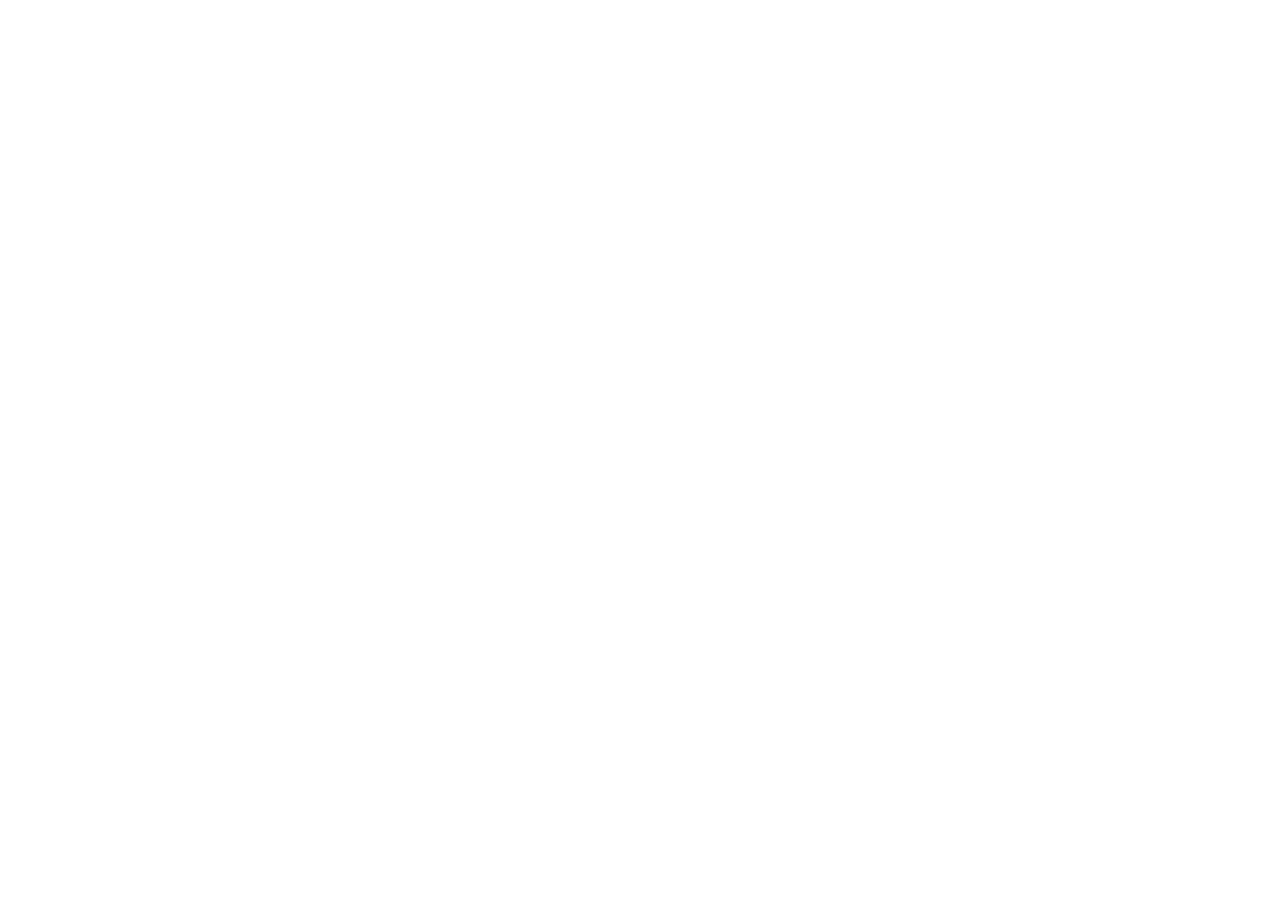
==== index.html @ 785d0e00 "Add files via upload" ====
<html>

<head>
    <meta charset="utf-8" />
    <title>Map Animation Lake Bluff</title>
    <meta name="viewport" content="initial-scale=1,maximum-scale=1,user-scalable=no" />
    <script src="https://api.mapbox.com/mapbox-gl-js/v1.11.0/mapbox-gl.js"></script>
    <link href="https://api.mapbox.com/mapbox-gl-js/v1.11.0/mapbox-gl.css" rel="stylesheet" />
    <link href="./styles.css" rel="stylesheet" />

    <script src='https://api.mapbox.com/mapbox-gl-js/v2.11.0/mapbox-gl.js'></script>
    <link href='https://api.mapbox.com/mapbox-gl-js/v2.11.0/mapbox-gl.css' rel='stylesheet' />
    
</head>


</html>
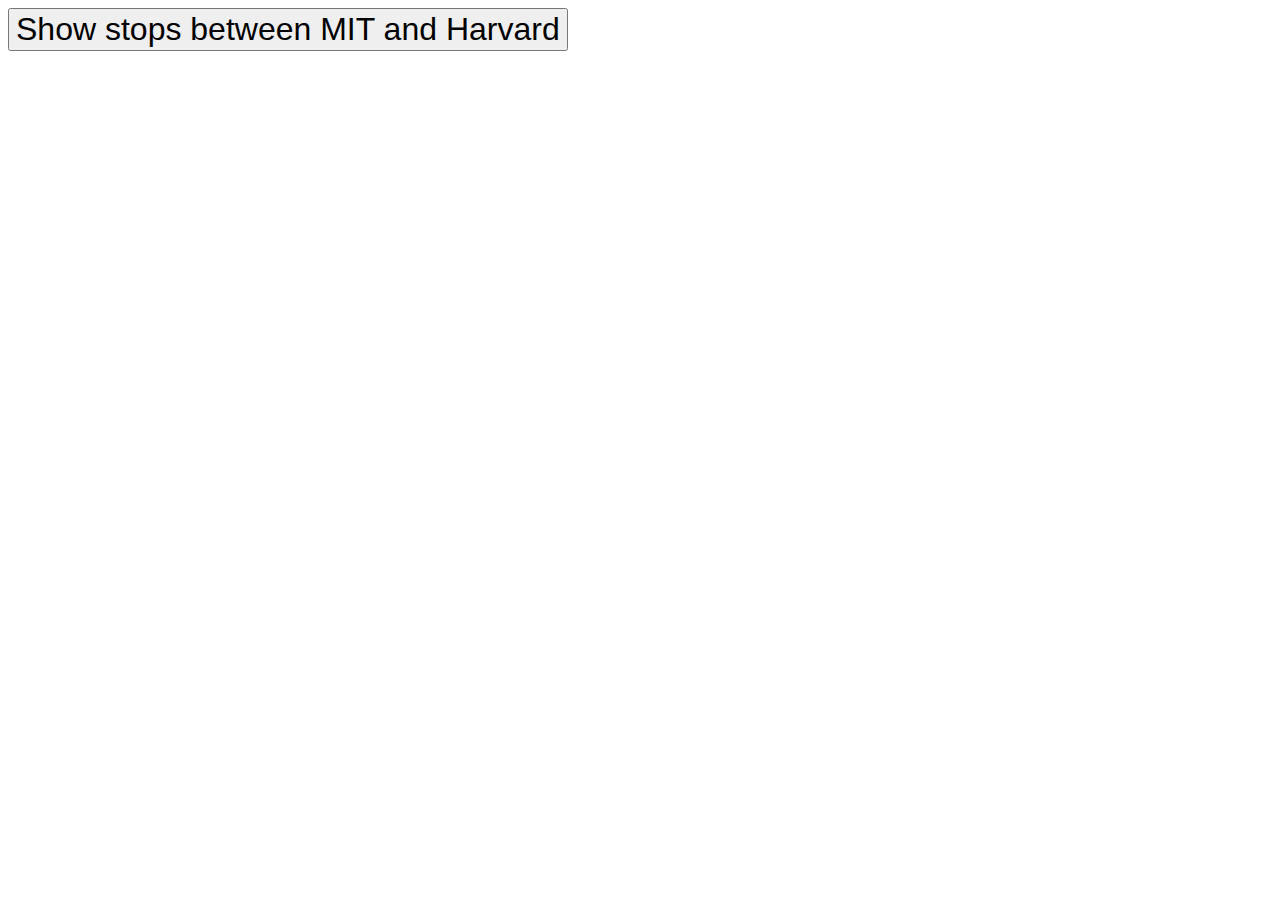
==== commit 215b6ab1: "Update index.html" ====
--- a/index.html
+++ b/index.html
@@ -1,20 +1,23 @@
-
+<!DOCTYPE html>
 <html>
 
 <head>
     <meta charset="utf-8" />
-    <title>Map Animation Lake Bluff</title>
+    <title>Map Animation</title>
     <meta name="viewport" content="initial-scale=1,maximum-scale=1,user-scalable=no" />
     <script src="https://api.mapbox.com/mapbox-gl-js/v1.11.0/mapbox-gl.js"></script>
     <link href="https://api.mapbox.com/mapbox-gl-js/v1.11.0/mapbox-gl.css" rel="stylesheet" />
     <link href="./styles.css" rel="stylesheet" />
-
-    <script src='https://api.mapbox.com/mapbox-gl-js/v2.11.0/mapbox-gl.js'></script>
-    <link href='https://api.mapbox.com/mapbox-gl-js/v2.11.0/mapbox-gl.css' rel='stylesheet' />
-    
 </head>
 
+<body>
+    <div id="map"></div>
+    <div class="map-overlay top">
+        <button class="map-button" style="font-size: 2em" onclick="move()">
+            Show stops between MIT and Harvard
+        </button>
+    </div>
+    <script src="./mapanimation.js"></script>
+</body>
 
 </html>
-
-
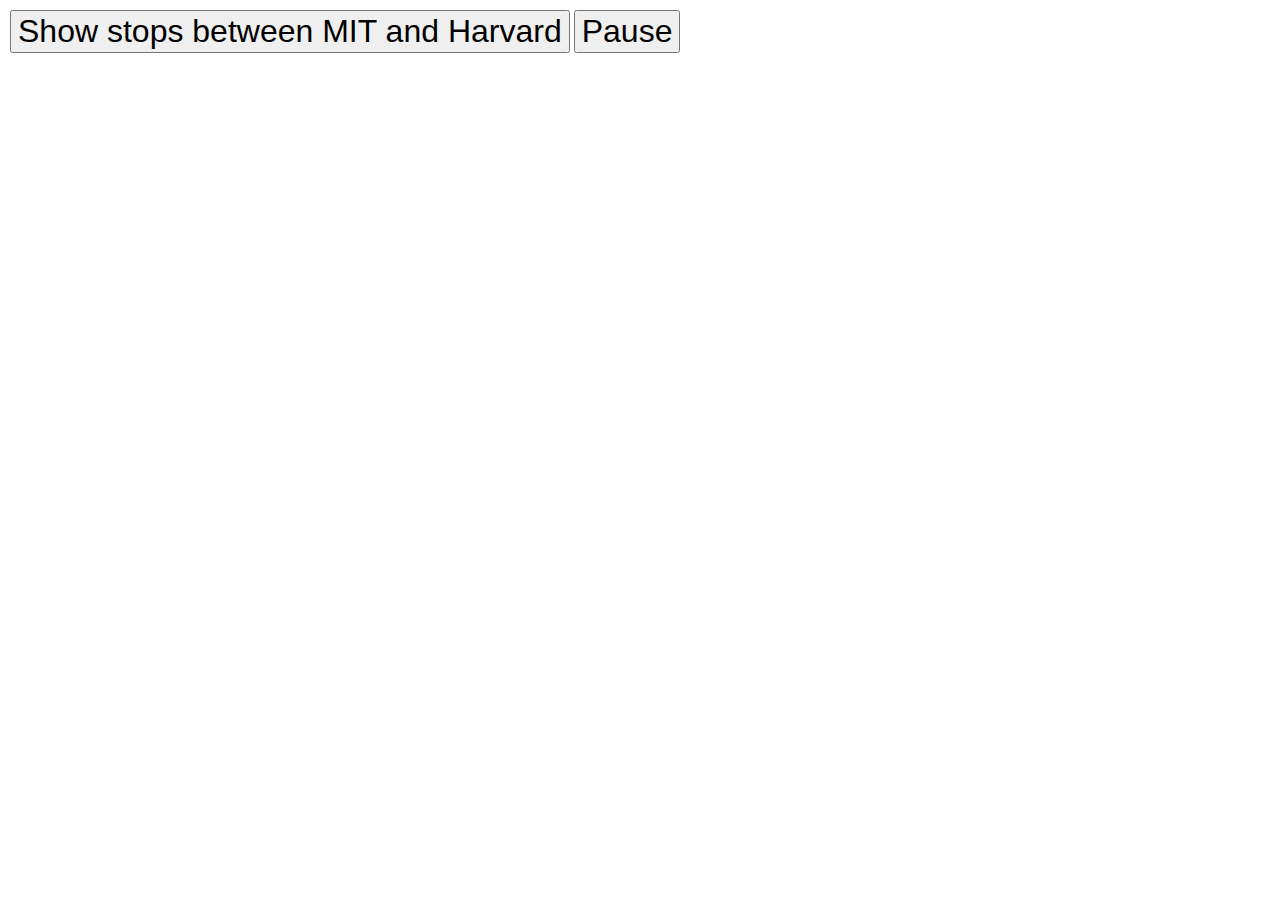
==== commit 5bf69bf2: "Add files via upload" ====
--- a/index.html
+++ b/index.html
@@ -1,23 +1,26 @@
-<!DOCTYPE html>
-<html>
-
-<head>
-    <meta charset="utf-8" />
-    <title>Map Animation</title>
-    <meta name="viewport" content="initial-scale=1,maximum-scale=1,user-scalable=no" />
-    <script src="https://api.mapbox.com/mapbox-gl-js/v1.11.0/mapbox-gl.js"></script>
-    <link href="https://api.mapbox.com/mapbox-gl-js/v1.11.0/mapbox-gl.css" rel="stylesheet" />
-    <link href="./styles.css" rel="stylesheet" />
-</head>
-
-<body>
-    <div id="map"></div>
-    <div class="map-overlay top">
-        <button class="map-button" style="font-size: 2em" onclick="move()">
-            Show stops between MIT and Harvard
-        </button>
-    </div>
-    <script src="./mapanimation.js"></script>
-</body>
-
-</html>
+<!DOCTYPE html>
+<html>
+
+<head>
+    <meta charset="utf-8" />
+    <title>Map Animation</title>
+    <meta name="viewport" content="initial-scale=1,maximum-scale=1,user-scalable=no" />
+    <script src="https://api.mapbox.com/mapbox-gl-js/v1.11.0/mapbox-gl.js"></script>
+    <link href="https://api.mapbox.com/mapbox-gl-js/v1.11.0/mapbox-gl.css" rel="stylesheet" />
+    <link href="./styles.css" rel="stylesheet" />
+</head>
+
+<body>
+    <div id="map"></div>
+    <div class="map-overlay top">
+        <button style="font-size: 2em" onclick="move()">
+            Show stops between MIT and Harvard
+        </button>
+        <button id="pausePlay" style="font-size: 2em" onclick="togglePlayback()">
+            Pause
+        </button>
+    </div>
+    <script src="./mapanimation.js"></script>
+</body>
+
+</html>--- a/styles.css
+++ b/styles.css
@@ -0,0 +1,16 @@
+body {
+  margin: 0;
+  padding: 0;
+}
+#map {
+  position: absolute;
+  top: 0;
+  bottom: 0;
+  width: 100%;
+}
+
+.map-overlay {
+  position: absolute;
+  left: 0;
+  padding: 10px;
+}
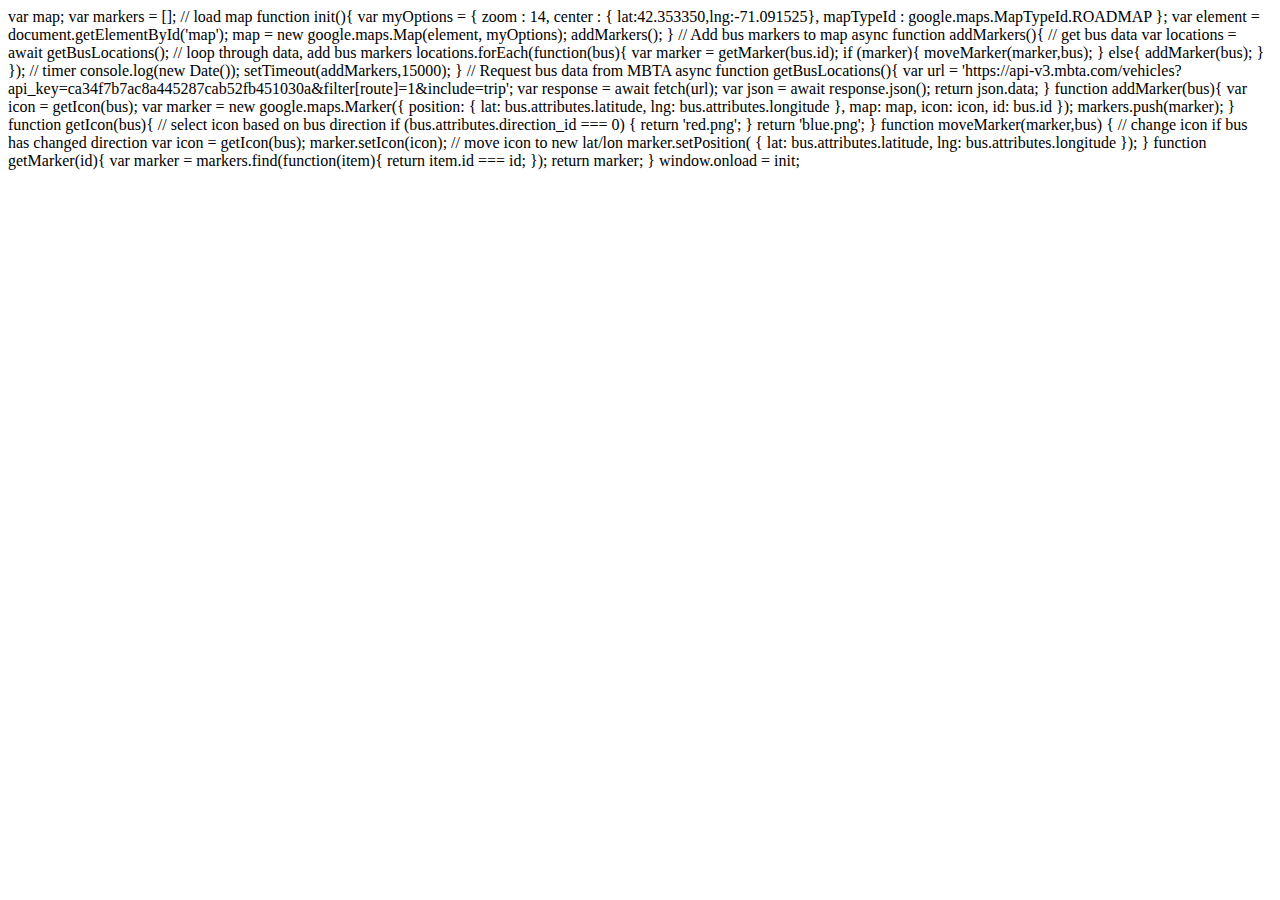
==== commit 87a2ddbc: "Update index.html" ====
--- a/index.html
+++ b/index.html
@@ -1,26 +1,91 @@
 <!DOCTYPE html>
 <html>
+var map;
+var markers = [];
 
-<head>
-    <meta charset="utf-8" />
-    <title>Map Animation</title>
-    <meta name="viewport" content="initial-scale=1,maximum-scale=1,user-scalable=no" />
-    <script src="https://api.mapbox.com/mapbox-gl-js/v1.11.0/mapbox-gl.js"></script>
-    <link href="https://api.mapbox.com/mapbox-gl-js/v1.11.0/mapbox-gl.css" rel="stylesheet" />
-    <link href="./styles.css" rel="stylesheet" />
-</head>
+// load map
+function init(){
+	var myOptions = {
+		zoom      : 14,
+		center    : { lat:42.353350,lng:-71.091525},
+		mapTypeId : google.maps.MapTypeId.ROADMAP
+	};
+	var element = document.getElementById('map');
+  	map = new google.maps.Map(element, myOptions);
+  	addMarkers();
+}
 
-<body>
-    <div id="map"></div>
-    <div class="map-overlay top">
-        <button style="font-size: 2em" onclick="move()">
-            Show stops between MIT and Harvard
-        </button>
-        <button id="pausePlay" style="font-size: 2em" onclick="togglePlayback()">
-            Pause
-        </button>
-    </div>
-    <script src="./mapanimation.js"></script>
-</body>
+// Add bus markers to map
+async function addMarkers(){
+	// get bus data
+	var locations = await getBusLocations();
 
-</html>+	// loop through data, add bus markers
+	locations.forEach(function(bus){
+		var marker = getMarker(bus.id);		
+		if (marker){
+			moveMarker(marker,bus);
+		}
+		else{
+			addMarker(bus);			
+		}
+	});
+
+	// timer
+	console.log(new Date());
+	setTimeout(addMarkers,15000);
+}
+
+// Request bus data from MBTA
+async function getBusLocations(){
+	var url = 'https://api-v3.mbta.com/vehicles?api_key=ca34f7b7ac8a445287cab52fb451030a&filter[route]=1&include=trip';	
+	var response = await fetch(url);
+	var json     = await response.json();
+	return json.data;
+}
+
+function addMarker(bus){
+	var icon = getIcon(bus);
+	var marker = new google.maps.Marker({
+	    position: {
+	    	lat: bus.attributes.latitude, 
+	    	lng: bus.attributes.longitude
+	    },
+	    map: map,
+	    icon: icon,
+	    id: bus.id
+	});
+	markers.push(marker);
+}
+
+function getIcon(bus){
+	// select icon based on bus direction
+	if (bus.attributes.direction_id === 0) {
+		return 'red.png';
+	}
+	return 'blue.png';	
+}
+
+function moveMarker(marker,bus) {
+	// change icon if bus has changed direction
+	var icon = getIcon(bus);
+	marker.setIcon(icon);
+
+	// move icon to new lat/lon
+    marker.setPosition( {
+    	lat: bus.attributes.latitude, 
+    	lng: bus.attributes.longitude
+	});
+}
+
+function getMarker(id){
+	var marker = markers.find(function(item){
+		return item.id === id;
+	});
+	return marker;
+}
+
+window.onload = init;
+
+</script>
+</html>
